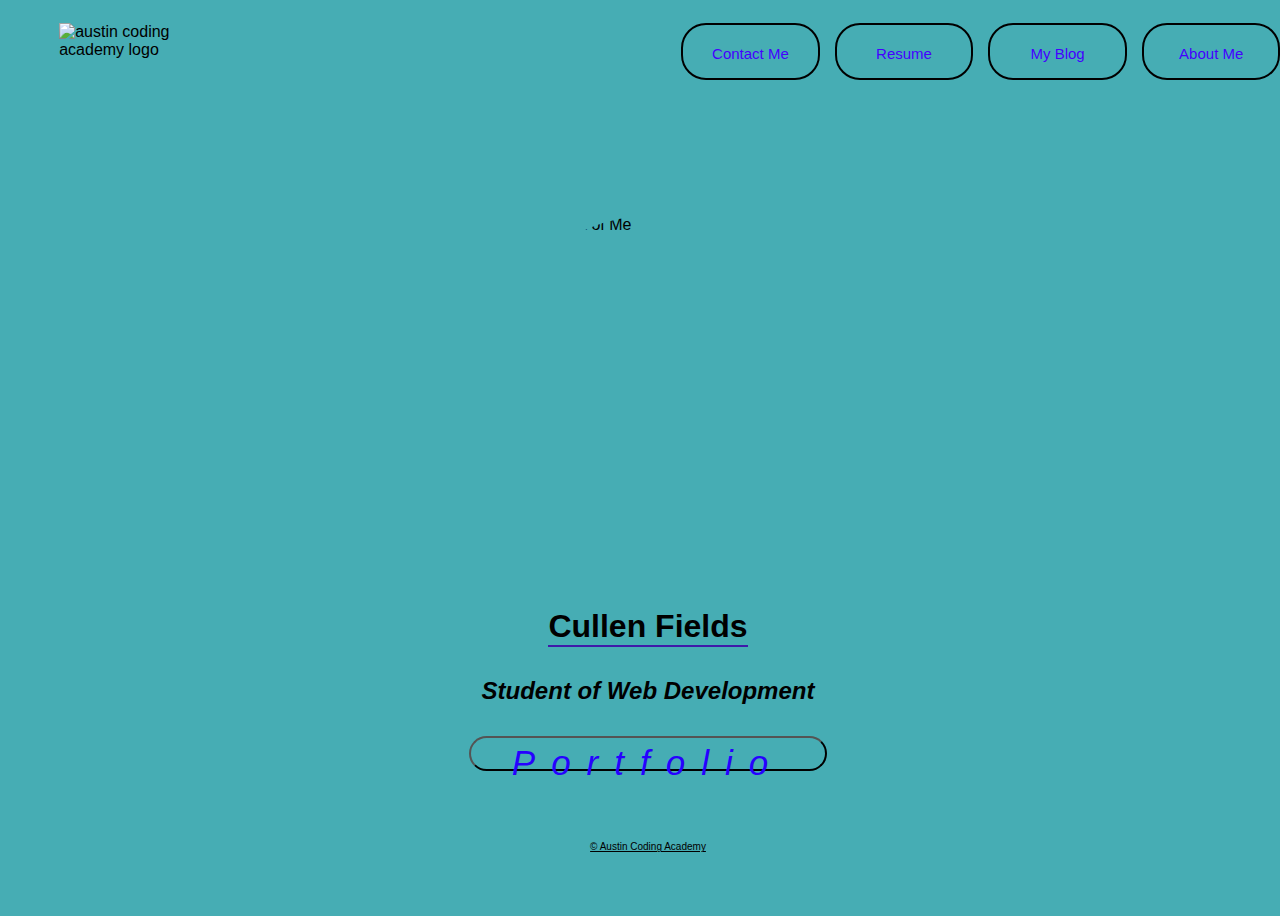
==== index.html @ ae55b6f5 "Copied portfolio pages over to new repo" ====
<!DOCTYPE html>
<html lang="en">
<head>
  <meta charset="UTF-8">
  <meta name="viewport" content="width=device-width, initial-scale=1.0">
  <meta http-equiv="X-UA-Compatible" content="ie=edge">
  <link rel="stylesheet" href="./styles.css">
  <title>My Portfolio</title>
</head>
  <body>
    <header>
        <img src="https://cdn.evbuc.com/eventlogos/188084824/acastandardcirclefullname.png" class="logo" alt="austin coding academy logo">
        <nav> 
          <a class="has-border"><a>Contact Me</a>
          <a>Resume</a>
          <a>My Blog</a>
          <a>About Me</a>
        </nav>
     </header>
     <main>
        <img src="./myprofilepic.jpg" id="profile-pic" alt="Head shot of Me">
        <h1>Cullen Fields</h1>
        <h2>Student of Web Development</h2>
  
        <button id="portfolio">Portfolio</button>
        <a class="small-text" href="https://austincodingacademy.com/">© Austin Coding Academy</a>
     </main>
  </body>
</html>
---- styles.css ----
body {
    font-family: Arial, Helvetica, sans-serif;
    background-repeat: no-repeat;
    background-size: 1600px 1000px;
    background-color: rgb(70, 173, 180);
    width: 100vw;
    height: 100vh;
  }
  .logo {
    width: 150px;
    height: 100px;
    margin: 3% 10%;
  }

  header {
    display: grid;
    grid-template-columns: 40% 60%;
    width: 100%;
  }

  main {
    height: auto;
    width: 100%;
    display: grid;
    grid-template-columns: 30% 40% 30%;
  }

  nav > a {
    margin: 2% 1% 3%;
    height: 10%;
    width: 15%;
    color: rgb(68, 0, 255);
    font-family: Arial, Helvetica, sans-serif;
    font-size: 15px;
    border-radius: 25px;
    background: transparent;
    padding: 20px;
    text-align: center;
    border: 2px solid rgb(0, 0, 0);
  }

  .has-border {
    border-radius: 25px;
    border: 2px solid #0794c300;
    background: none;
    padding: 20px;
  }

  nav {
    display: flex;
    justify-content: flex-end;
    width: 100%;
    padding-right: 2%;
  }
  #profile-pic {
    width: 300px;
    height: 300px;
    border-radius: 50%;
    margin: 15% auto;
    grid-column: 2/3;
  }

  h1 {
    color:black;
    grid-column: 2/3;
    margin: 3% auto;
    border-bottom: 2px solid #3f19a9;;
  }

  h2 {
    grid-column: 2/3;
    margin: 3% auto;
    font-style: italic;
  }

  .small-text {
    grid-column: 2/3;
    color: black;
    font-size: 10px;
    margin: 3% auto;
  }

  button {
    grid-column: 2/3;
    margin: 3% auto;
    width: 70%;
    height: 15%;
    font-family: Arial, Helvetica, sans-serif;
    font-size: 35px;
    border-radius: 20px;
    background: transparent;
    padding: 5px;
    padding-bottom: 5%;
    text-align: center;
    color: rgb(38, 0, 255);
    letter-spacing: 16px;
    font-style: italic;
  }
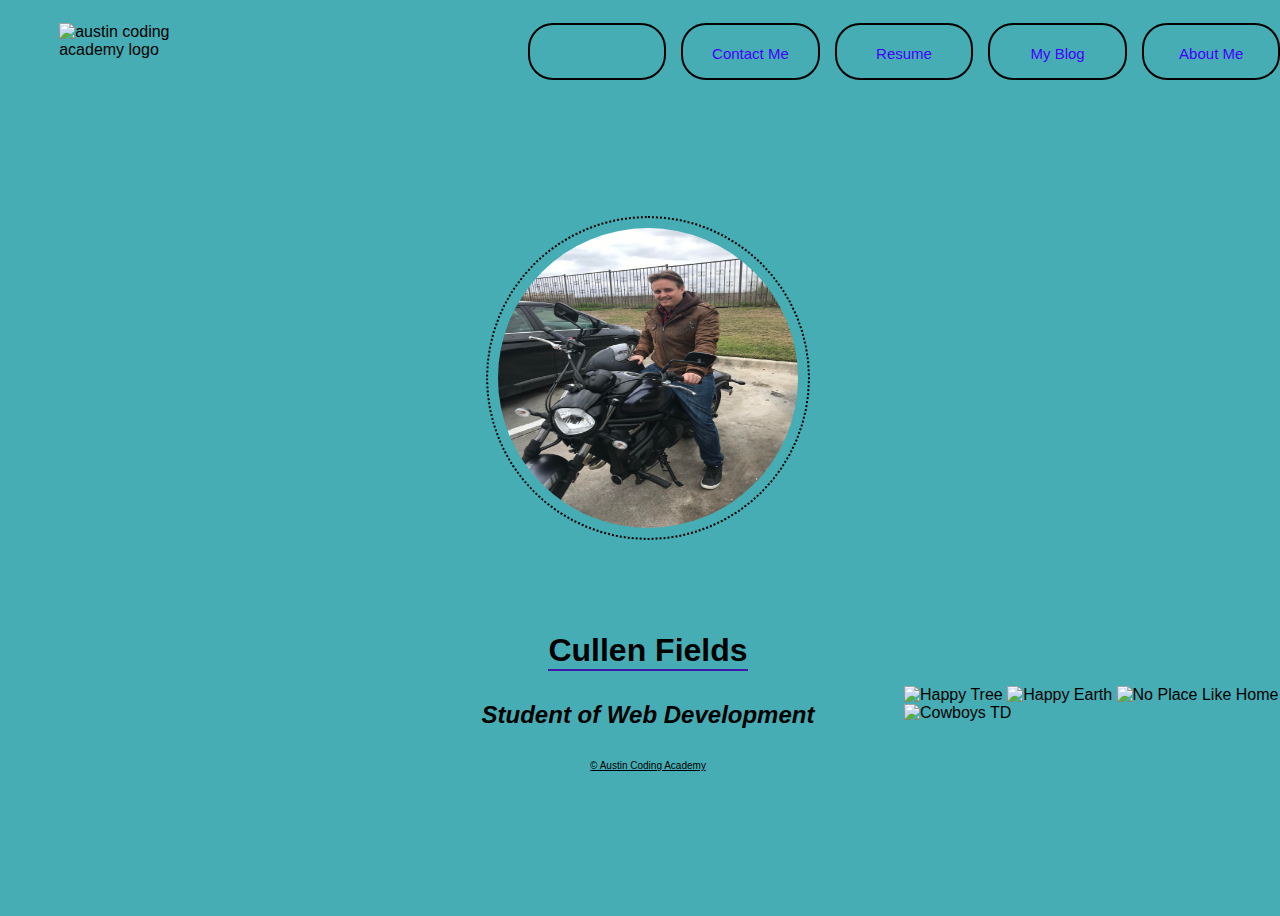
==== commit 55364377: "Set up Resume template" ====
--- a/index.html
+++ b/index.html
@@ -11,7 +11,8 @@
     <header>
         <img src="https://cdn.evbuc.com/eventlogos/188084824/acastandardcirclefullname.png" class="logo" alt="austin coding academy logo">
         <nav> 
-          <a class="has-border"><a>Contact Me</a>
+          <a class="has-border">
+          <a>Contact Me</a>
           <a>Resume</a>
           <a>My Blog</a>
           <a>About Me</a>
@@ -21,8 +22,16 @@
         <img src="./myprofilepic.jpg" id="profile-pic" alt="Head shot of Me">
         <h1>Cullen Fields</h1>
         <h2>Student of Web Development</h2>
-  
-        <button id="portfolio">Portfolio</button>
+
+          <section class="row gallery-two">
+          <img src="https://media.giphy.com/media/cJSjCgihYx9GqHXzDN/giphy.gif" alt="Happy Tree" height="360" width="240">
+          <img src="https://media.giphy.com/media/l1KVcrdl7rJpFnY2s/giphy.gif" alt="Happy Earth" height="360" width="240">
+          <img src="https://media.giphy.com/media/l4FGoQFXF7xdU6O7m/giphy.gif" alt="No Place Like Home" height="360" width="240">
+          <img src="https://media.giphy.com/media/dXzS49bV1t3fuQGwPU/giphy.gif" alt="Cowboys TD" height="360" width="240">
+          
+          
+      </section>
+
         <a class="small-text" href="https://austincodingacademy.com/">© Austin Coding Academy</a>
      </main>
   </body>
--- a/styles.css
+++ b/styles.css
@@ -41,7 +41,7 @@
 
   .has-border {
     border-radius: 25px;
-    border: 2px solid #0794c300;
+    border: 2px solid black;
     background: none;
     padding: 20px;
   }
@@ -58,6 +58,8 @@
     border-radius: 50%;
     margin: 15% auto;
     grid-column: 2/3;
+    border: 2px dotted black;
+    padding: 10px;
   }
 
   h1 {
@@ -94,5 +96,5 @@
     text-align: center;
     color: rgb(38, 0, 255);
     letter-spacing: 16px;
-    font-style: italic;
-  }+    font-style: italic
+  }
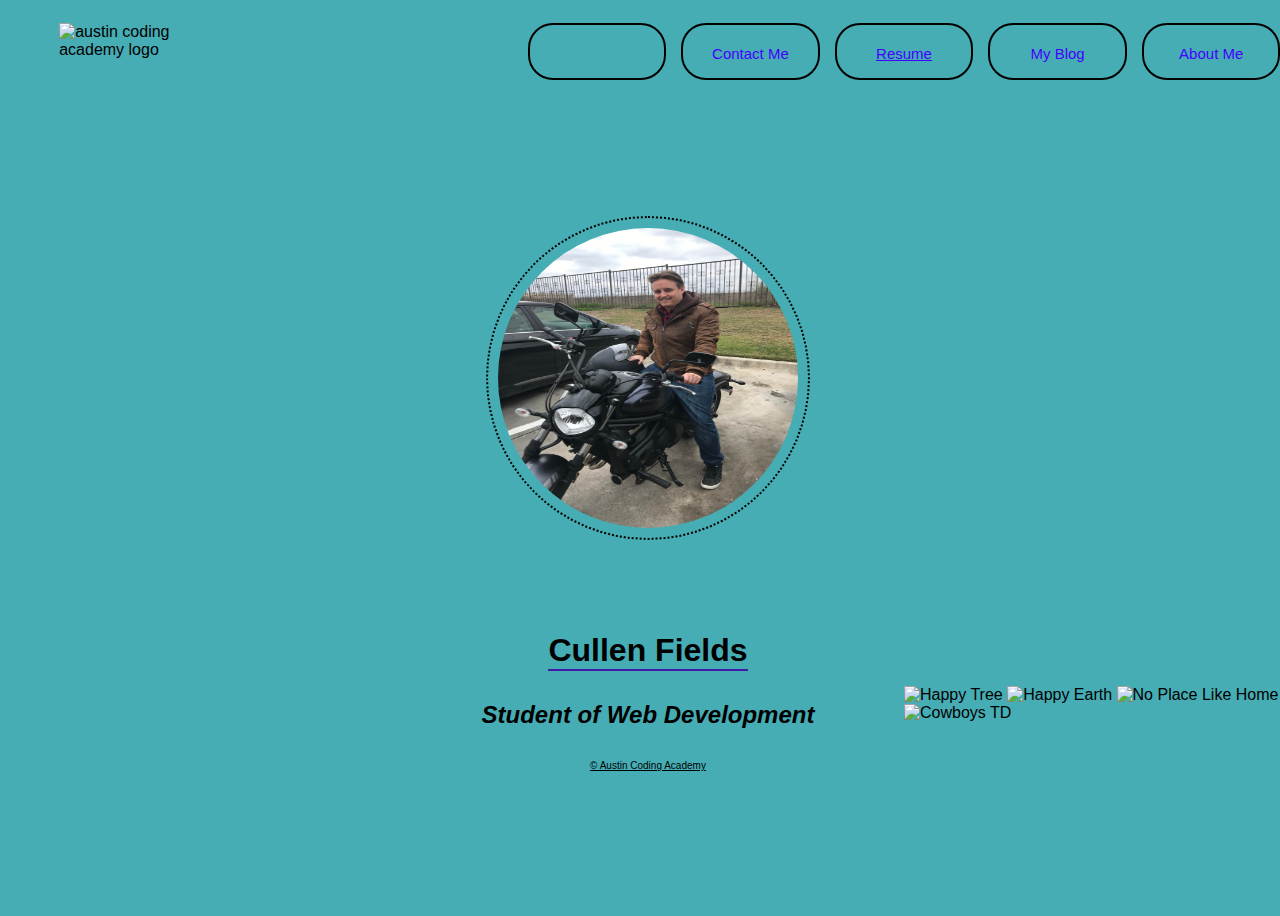
==== commit cbc2c3ca: "added resume to portfolio" ====
--- a/index.html
+++ b/index.html
@@ -13,7 +13,7 @@
         <nav> 
           <a class="has-border">
           <a>Contact Me</a>
-          <a>Resume</a>
+          <a class="has-border" href= "./resume.html">Resume</a>
           <a>My Blog</a>
           <a>About Me</a>
         </nav>
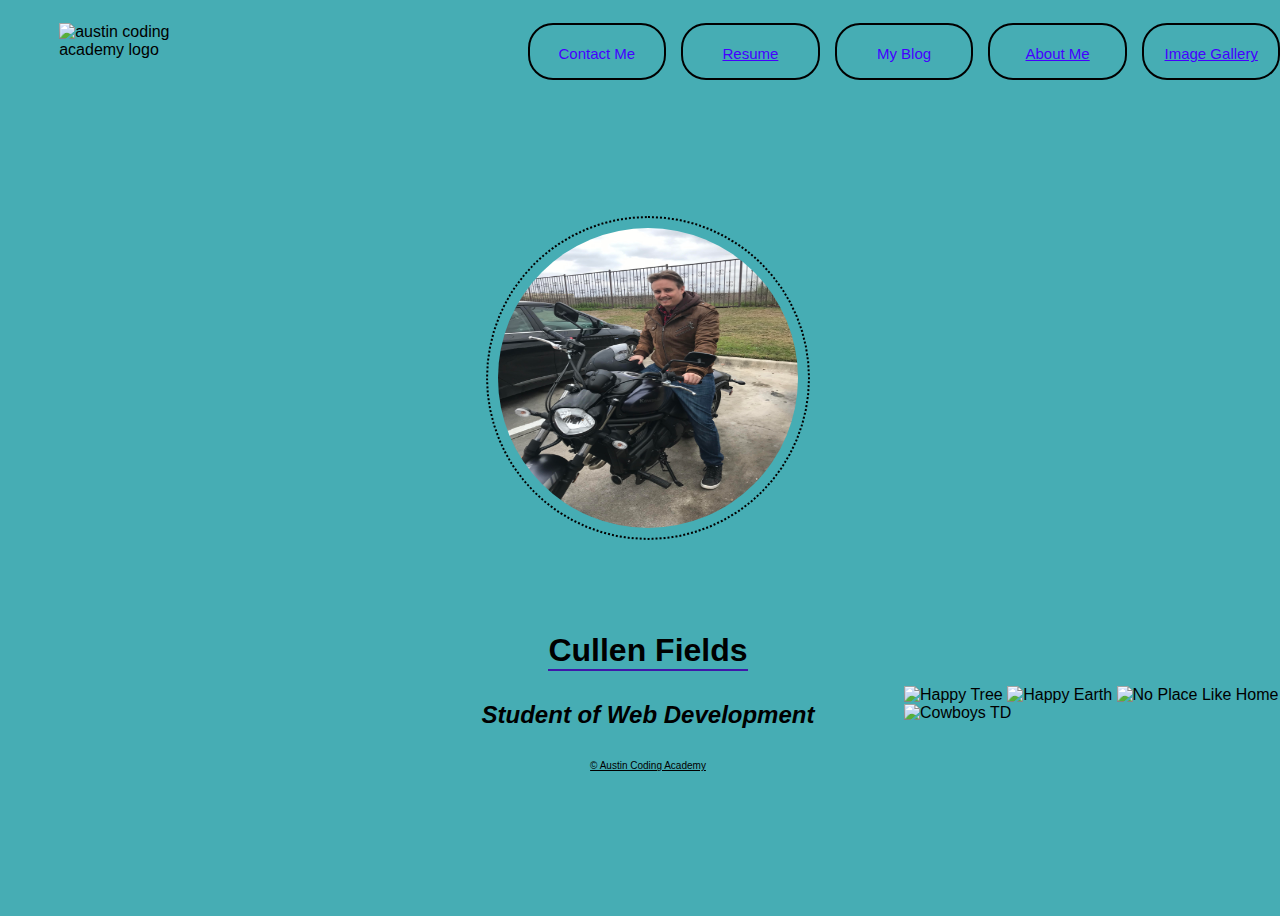
==== commit a8c4f248: "finished about page" ====
--- a/index.html
+++ b/index.html
@@ -11,11 +11,11 @@
     <header>
         <img src="https://cdn.evbuc.com/eventlogos/188084824/acastandardcirclefullname.png" class="logo" alt="austin coding academy logo">
         <nav> 
-          <a class="has-border">
           <a>Contact Me</a>
           <a class="has-border" href= "./resume.html">Resume</a>
           <a>My Blog</a>
-          <a>About Me</a>
+          <a class="has-border" href= "./aboutpage.html">About Me</a>
+          <a class="has-border" href= "./imagegallery.html">Image Gallery</a>
         </nav>
      </header>
      <main>
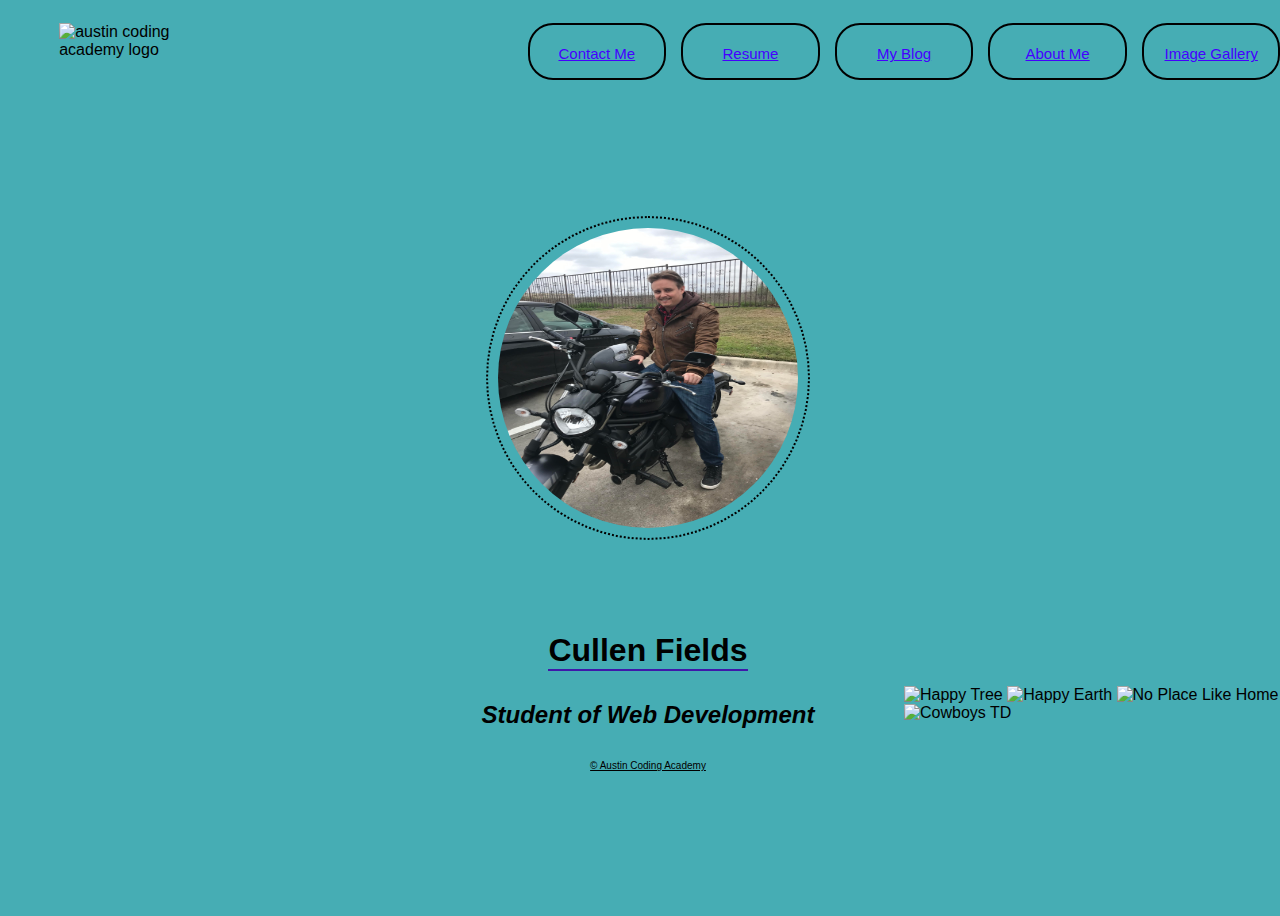
==== commit 197115aa: "finished contact" ====
--- a/index.html
+++ b/index.html
@@ -11,9 +11,9 @@
     <header>
         <img src="https://cdn.evbuc.com/eventlogos/188084824/acastandardcirclefullname.png" class="logo" alt="austin coding academy logo">
         <nav> 
-          <a>Contact Me</a>
+          <a class="has-border" href= "./contact.html">Contact Me</a>
           <a class="has-border" href= "./resume.html">Resume</a>
-          <a>My Blog</a>
+          <a class="has-border" href= "https://cullenfields12.medium.com/">My Blog</a>
           <a class="has-border" href= "./aboutpage.html">About Me</a>
           <a class="has-border" href= "./imagegallery.html">Image Gallery</a>
         </nav>
